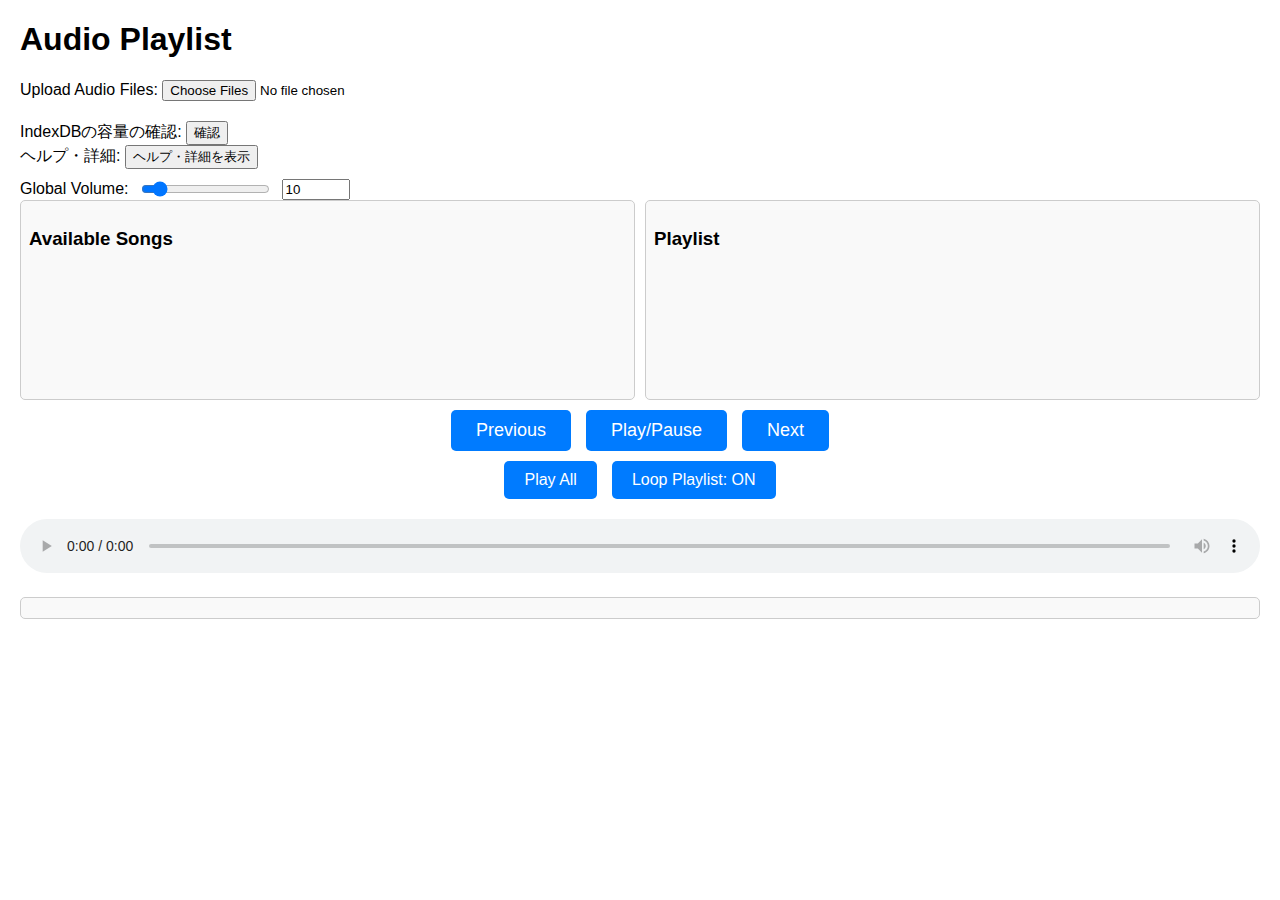
==== index.html @ 3be661a1 "Add files via upload" ====
<!DOCTYPE html>
<html lang="ja">
<head>
    <meta charset="UTF-8">
    <meta name="viewport" content="width=device-width, initial-scale=1.0">
    <meta property="og:site_name" content="Audio Playlist" />
    <meta property="og:title" content="プレイリスト" />
    <meta property="og:description" content="あなたの持っている音楽を再生します。"/>
<meta property="og:image" content="サムネイル画像のURL" />
    <title>Play List</title>
    <link rel="stylesheet" href="style.css">
    <script src="script.js" defer></script>
</head>
<body>
    <h1>Audio Playlist</h1>
    <div class="file-input">
        <label for="audio-files">Upload Audio Files:</label>
        <input type="file" id="audio-files" multiple accept="audio/*">
    </div>
    <div>
        <label>IndexDBの容量の確認:</label>
        <input type="button" value="確認" id="check-storage-button">
    </div>
    <div>
        <label>ヘルプ・詳細:</label>
        <input type="button" id="open-modal" value="ヘルプ・詳細を表示"></input>
    </div>
    <div>
        <label for="output-devices">出力デバイスを選択:</label>
        <select id="output-devices"></select>
    </div>
    <div class="volume-controls">
        <label for="global-volume">Global Volume:</label>
        <input type="range" id="global-volume" min="0" max="1" step="0.01" value="0.1">
        <input type="number" id="global-volume-number" min="0" max="100" step="1" value="10">
    </div>

    <div class="playlist-container">
        <div class="available-songs scrollable-container" id="available-songs">
            <h3>Available Songs</h3>
        </div>
        <div class="playlist scrollable-container" id="playlist">
            <h3>Playlist</h3>
        </div>
    </div> 
    
    <div class="controls">
        <button id="previous-song">Previous</button>
        <button id="play-pause">Play/Pause</button>
        <button id="next-song">Next</button>
    </div>

    <div class="controls">
        <button id="play-all">Play All</button>
        <button id="loop-playlist">Loop Playlist: ON</button>
    </div>

    <audio id="audio-player" controls style="width: 100%; margin-top: 20px;"></audio>

    <div id="now-playing" class="now-playing-container"></div>
    <p id="p"></p>

    <!-- モーダル -->
    <div class="modal" id="modal">
        <div class="modal-content">
            <button class="close-btn" id="close-modal">&times;</button>
            <iframe src="help.html"></iframe>
        </div>
    </div>
</body>
</html>
---- style.css ----
body {
    font-family: Arial, sans-serif;
    margin: 20px;
}

.file-input {
    margin-bottom: 20px;
}

.playlist-container {
    display: flex;
    gap: 10px;
}

.playlist, .available-songs {
    width: 50%;
    min-height: 200px;
    border: 1px solid #ccc;
    padding: 10px;
    border-radius: 5px;
    background-color: #f9f9f9;
}

.playlist.dragover, .available-songs.dragover {
    background-color: #e0f7fa;
}

.song-item {
    padding: 5px;
    margin: 5px 0;
    border: 1px solid #ddd;
    border-radius: 3px;
    background-color: #fff;
    cursor: grab;
}

.controls {
    margin-top: 10px;
    display: flex;
    justify-content: center;
    gap: 15px;
}

.controls button {
    padding: 10px 20px;
    font-size: 16px;
    border: none;
    border-radius: 5px;
    background-color: #007bff;
    color: #fff;
    cursor: pointer;
    transition: background-color 0.3s;
}

.controls button:hover {
    background-color: #0056b3;
}

.controls input[type="range"] {
    margin-right: 5px;
}

.volume-controls {
    display: flex;
    align-items: center;
    gap: 10px;
    margin-top: 10px;
}

.volume-controls input[type="number"] {
    width: 60px;
}

.song-volume {
    display: flex;
    align-items: center;
    gap: 10px;
    margin-top: 5px;
}

.song-volume input[type="range"] {
    flex: 1;
}

.song-volume input[type="number"] {
    width: 60px;
}

/* 再生中の曲を強調表示 */
.song-item.playing {
    background-color: #f0f8ff;
    font-weight: bold;
    border-left: 4px solid #007bff;
}

/* 再生中の曲情報コンテナ */
.now-playing-container {
    margin-top: 20px;
    padding: 10px;
    border: 1px solid #ccc;
    background-color: #f9f9f9;
    border-radius: 5px;
    font-size: 14px;
    line-height: 1.5;
}

.now-playing-container div {
    margin-bottom: 10px;
    font-size: 1.3rem;
    font-weight: bold;
}

/* ボタンサイズを大きくして視認性を向上 */
#previous-song, #play-pause, #next-song {
    font-size: 18px;
    padding: 10px 25px;
}
.drag-placeholder {
    height: 2px;
    background-color: red;
    margin: 4px 0;
}

.song-item {
    cursor: grab;
}

.song-item:active {
    cursor: grabbing;
}

.dragover {
    border-top: 4px solid #008bff;
}

.scrollable-container {
    position: relative;
    overflow-y: auto; /* 縦スクロール可能 */
    padding: 8px;
    box-sizing: border-box;
    background-color: #f9f9f9;
    transition: height 0.2s ease; /* 高さ変更時のスムーズなアニメーション */
}

/* リサイズハンドルをスクロール影響なしに親コンテナの外に固定 */
.scrollable-container .resize-handle {
    height: 8px;
    background-color: #ccc;
    cursor: ns-resize; /* 上下ドラッグ用カーソル */
    position: absolute;
    bottom: 0; /* 親コンテナの下部に固定 */
    left: 0;
    right: 0;
    z-index: 10; /* 前面に表示 */
}

/* ハンドルの色変更（ホバー時） */
.scrollable-container:hover .resize-handle {
    background-color: #aaa;
}





/* モーダル全体のスタイル */
.modal {
    display: none; /* 初期状態は非表示 */
    position: fixed;
    top: 0;
    left: 0;
    width: 100%;
    height: 100%;
    background-color: rgba(0, 0, 0, 0.5); /* 背景の半透明 */
    justify-content: center;
    align-items: center;
    z-index: 1000;
}

/* モーダルコンテンツのスタイル */
.modal-content {
    background-color: white;
    padding: 0;
    border-radius: 10px;
    width: 80%;
    height: 80%;
    box-shadow: 0 4px 8px rgba(0, 0, 0, 0.2);
    position: relative;
    overflow: hidden;
}

/* 閉じるボタンのスタイル */
.close-btn {
    position: absolute;
    top: 10px;
    right: 10px;
    background-color: red;
    color: white;
    border: none;
    border-radius: 50%;
    width: 30px;
    height: 30px;
    font-size: 16px;
    cursor: pointer;
    z-index: 1001;
}

.close-btn:hover {
    background-color: darkred;
}

/* iframeのサイズ調整 */
iframe {
    width: 100%;
    height: 100%;
    border: none;
}

/* use.html内の画像サイズ調整 */
iframe {
    max-width: 100%;
    max-height: 100%;
    object-fit: contain;
}
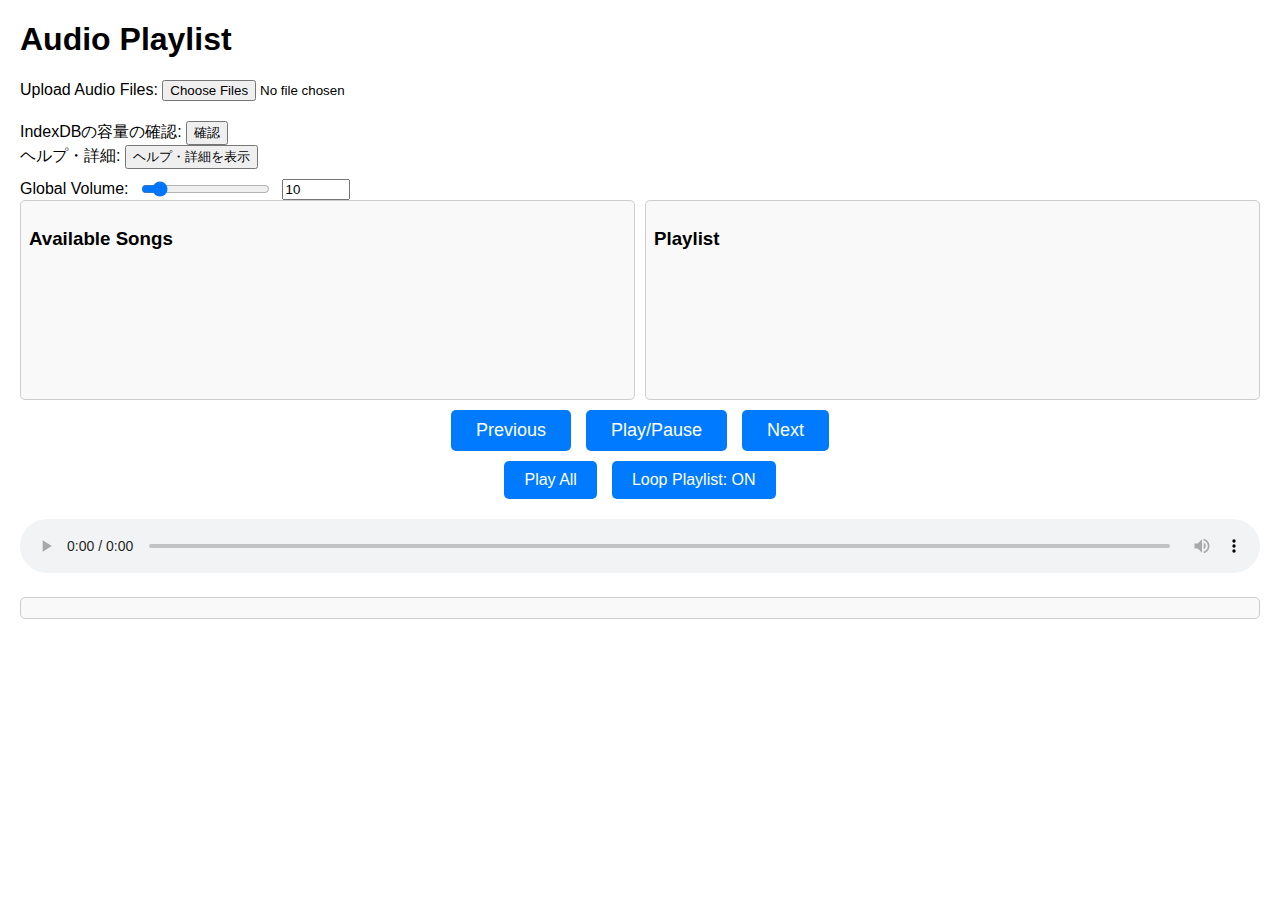
==== commit 6b1054d9: "出力デバイスの変更を可能に..." ====
--- a/index.html
+++ b/index.html
@@ -9,6 +9,7 @@
 <meta property="og:image" content="サムネイル画像のURL" />
     <title>Play List</title>
     <link rel="stylesheet" href="style.css">
+    <link rel="shortcut icon" href="images/Set.png" type="image/x-icon">
     <script src="script.js" defer></script>
 </head>
 <body>
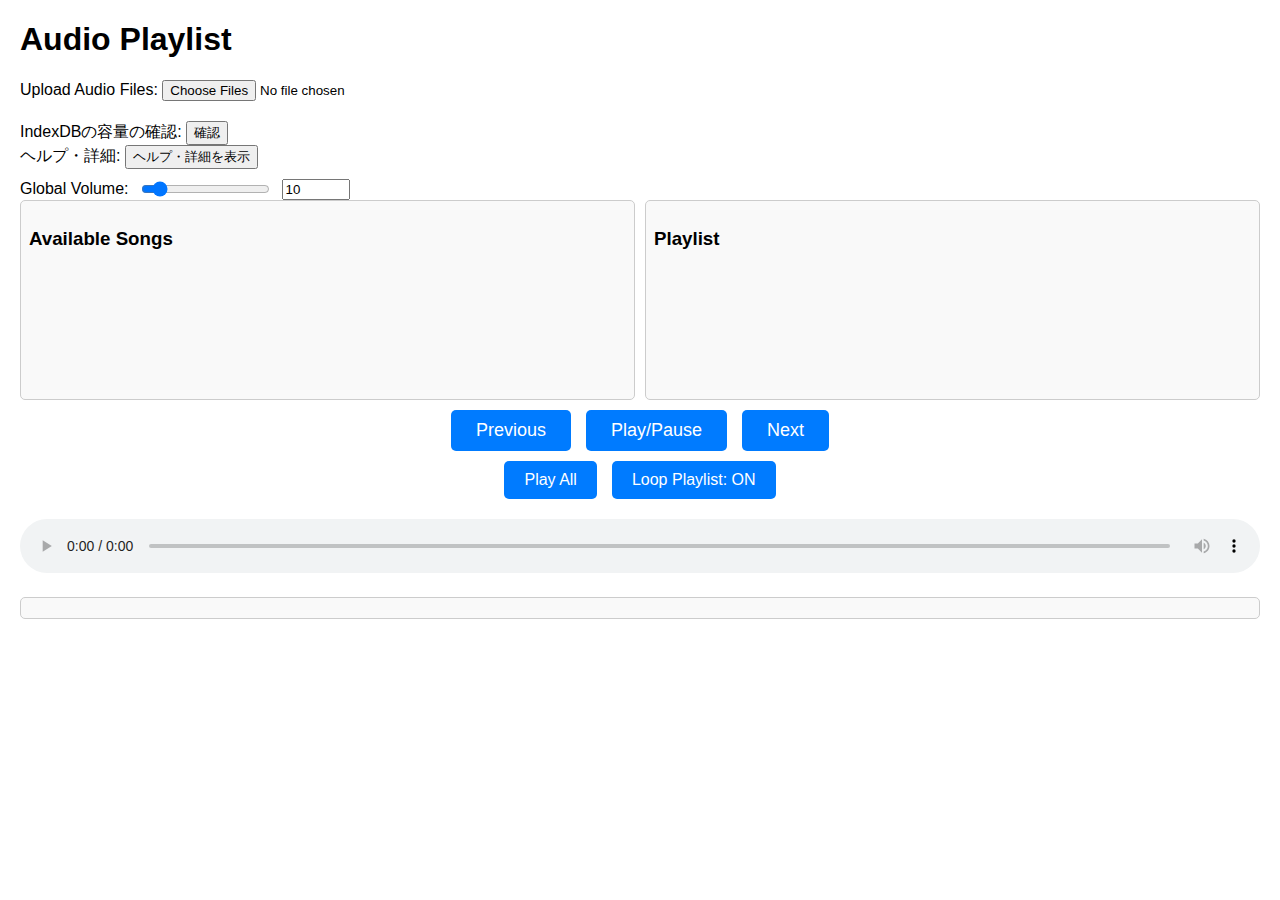
==== commit 2c840b0c: "Update index.html" ====
--- a/index.html
+++ b/index.html
@@ -9,7 +9,7 @@
 <meta property="og:image" content="サムネイル画像のURL" />
     <title>Play List</title>
     <link rel="stylesheet" href="style.css">
-    <link rel="shortcut icon" href="images/Set.png" type="image/x-icon">
+    <link rel="shortcut icon" href="images/Set.png" type="image/x-icon" id="favicon">
     <script src="script.js" defer></script>
 </head>
 <body>
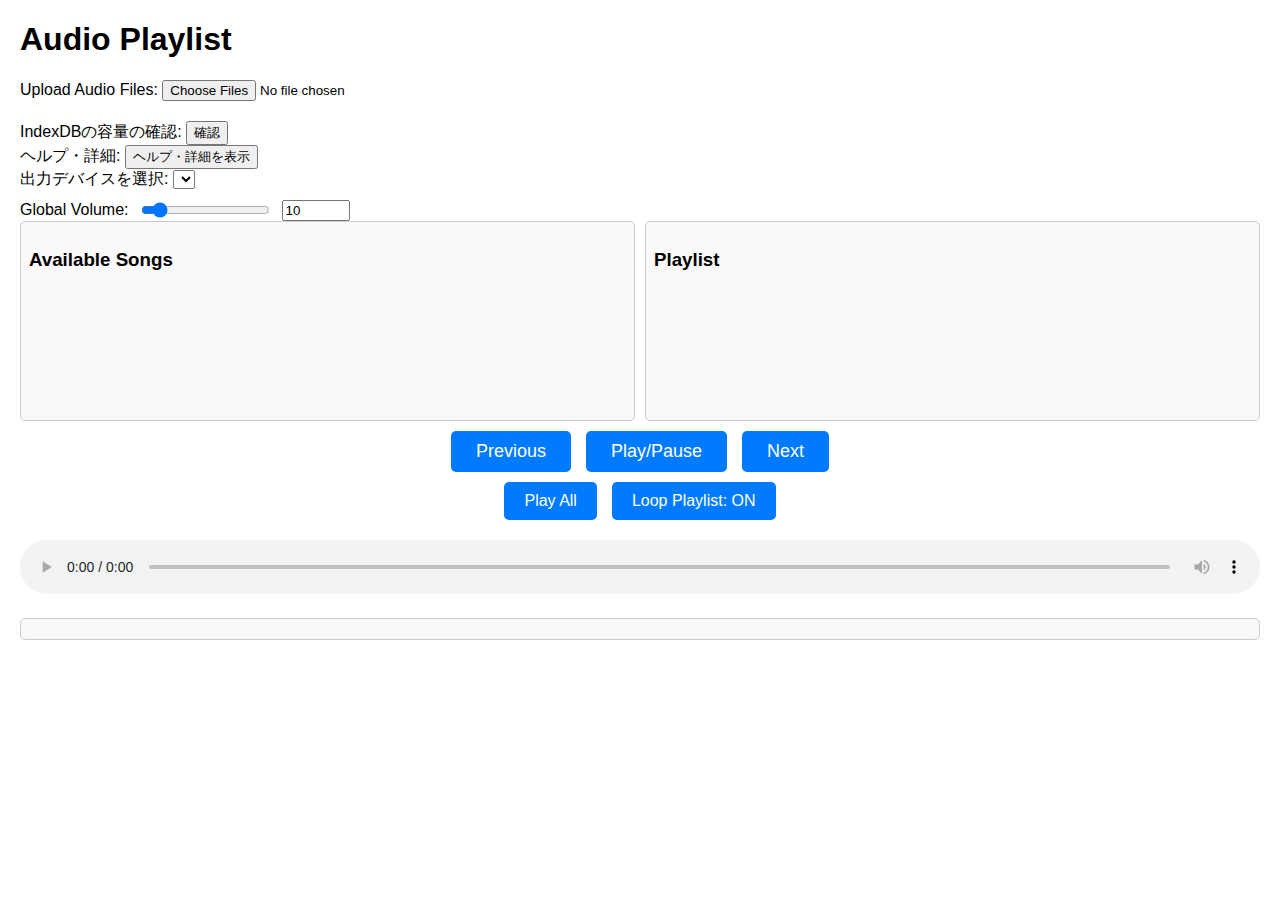
==== commit 53b6e63a: "再生デバイスを追加したときに設定も帰れるように変更" ====
--- a/index.html
+++ b/index.html
@@ -11,6 +11,7 @@
     <link rel="stylesheet" href="style.css">
     <link rel="shortcut icon" href="images/Set.png" type="image/x-icon" id="favicon">
     <script src="script.js" defer></script>
+    <script src="message.js"></script>
 </head>
 <body>
     <h1>Audio Playlist</h1>
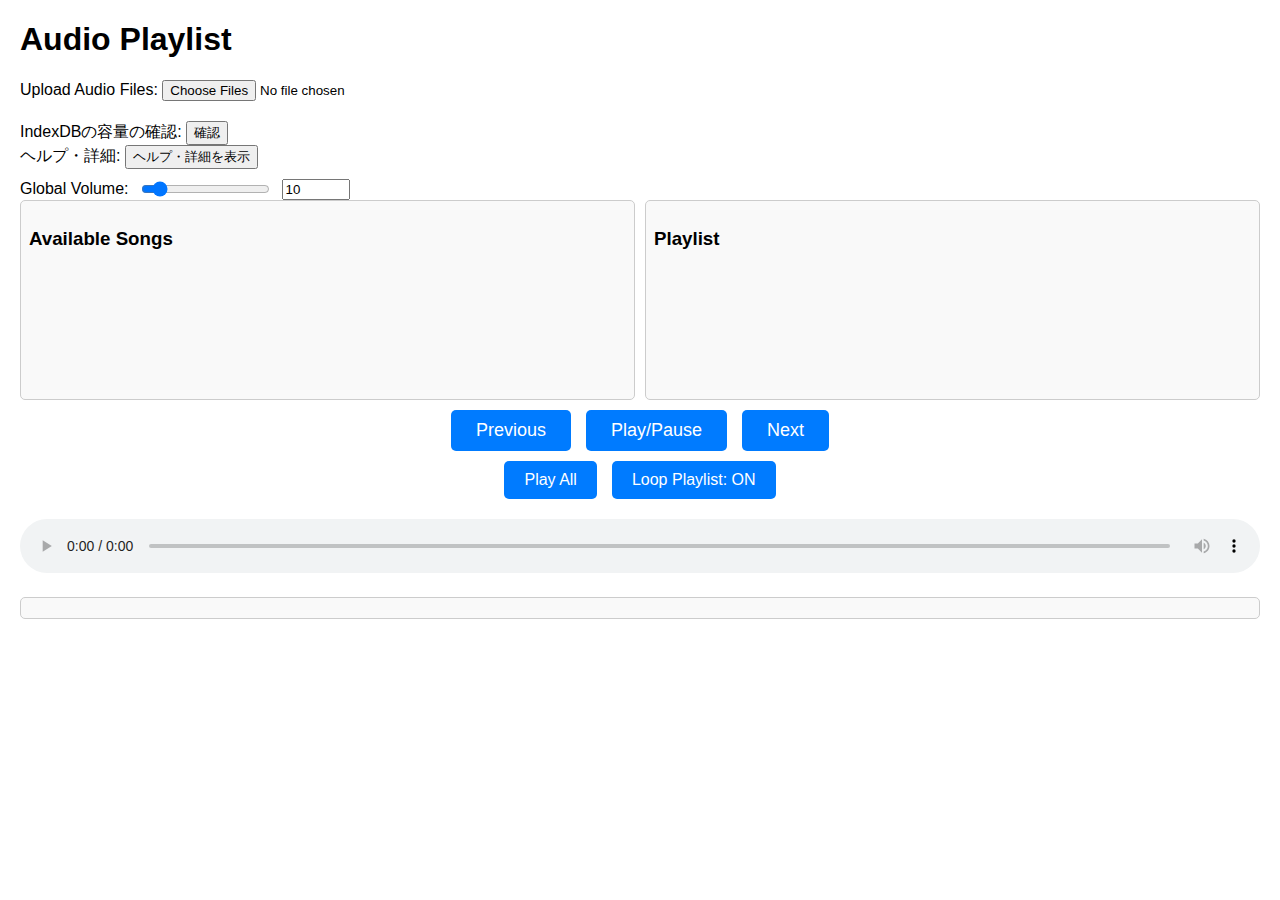
==== commit 1cf04b89: "出力デバイスの変更の部分を編集" ====
--- a/index.html
+++ b/index.html
@@ -11,7 +11,8 @@
     <link rel="stylesheet" href="style.css">
     <link rel="shortcut icon" href="images/Set.png" type="image/x-icon" id="favicon">
     <script src="script.js" defer></script>
-    <script src="message.js"></script>
+    <script src="message.js" defer></script>
+    <script src="favicon.js"></script>
 </head>
 <body>
     <h1>Audio Playlist</h1>
@@ -70,4 +71,4 @@
         </div>
     </div>
 </body>
-</html>
+</html>